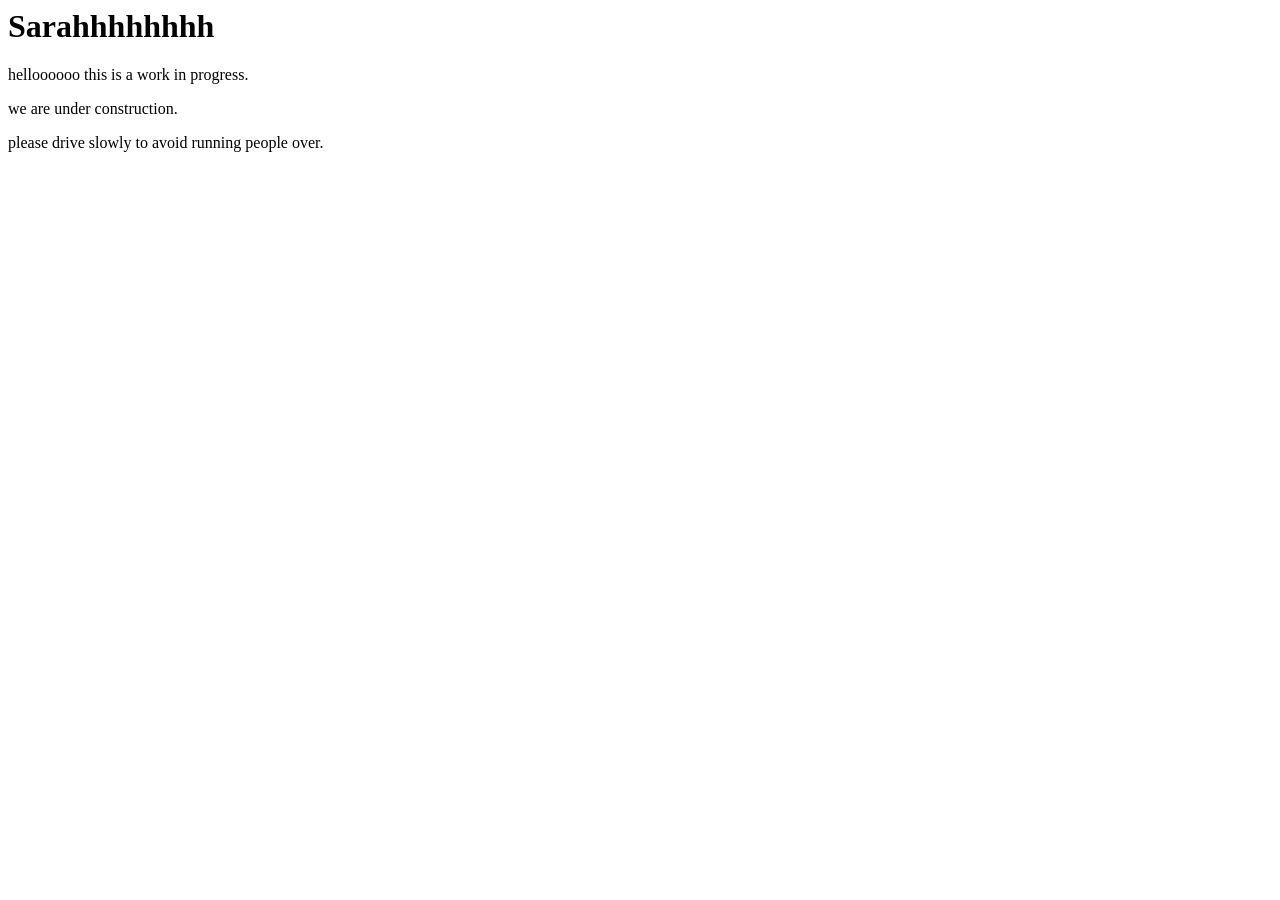
==== index.html @ 59588af3 "first page" ====
<html lang="en">
<head>
    <meta charset="UTF-8">
    <meta name="viewport" content="width=device-width, initial-scale=1.0">
    <title>Document</title>
</head>
<body>
    <h1>Sarahhhhhhhh</h1>
    <p>helloooooo this is a work in progress.</p>
    <p>we are under construction.</p>
    <p>please drive slowly to avoid running people over.</p>
</body>
</html>
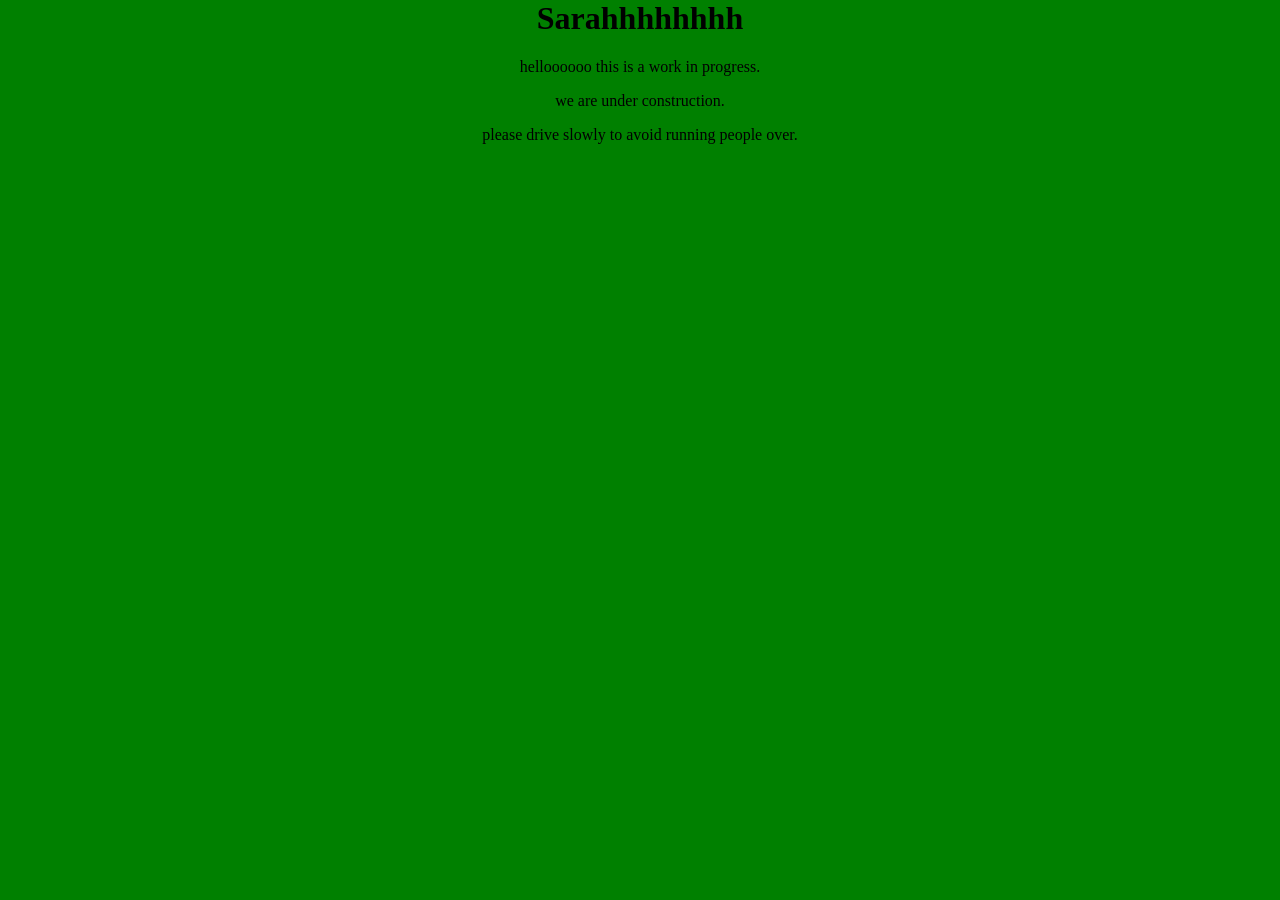
==== commit 429a82e2: "forgot to save linking to css file" ====
--- a/index.html
+++ b/index.html
@@ -3,6 +3,7 @@
     <meta charset="UTF-8">
     <meta name="viewport" content="width=device-width, initial-scale=1.0">
     <title>Document</title>
+    <link rel="stylesheet" href="styles.css">
 </head>
 <body>
     <h1>Sarahhhhhhhh</h1>
--- a/styles.css
+++ b/styles.css
@@ -0,0 +1,5 @@
+body {
+    margin: 0;
+    background: green;
+    text-align: center;
+}
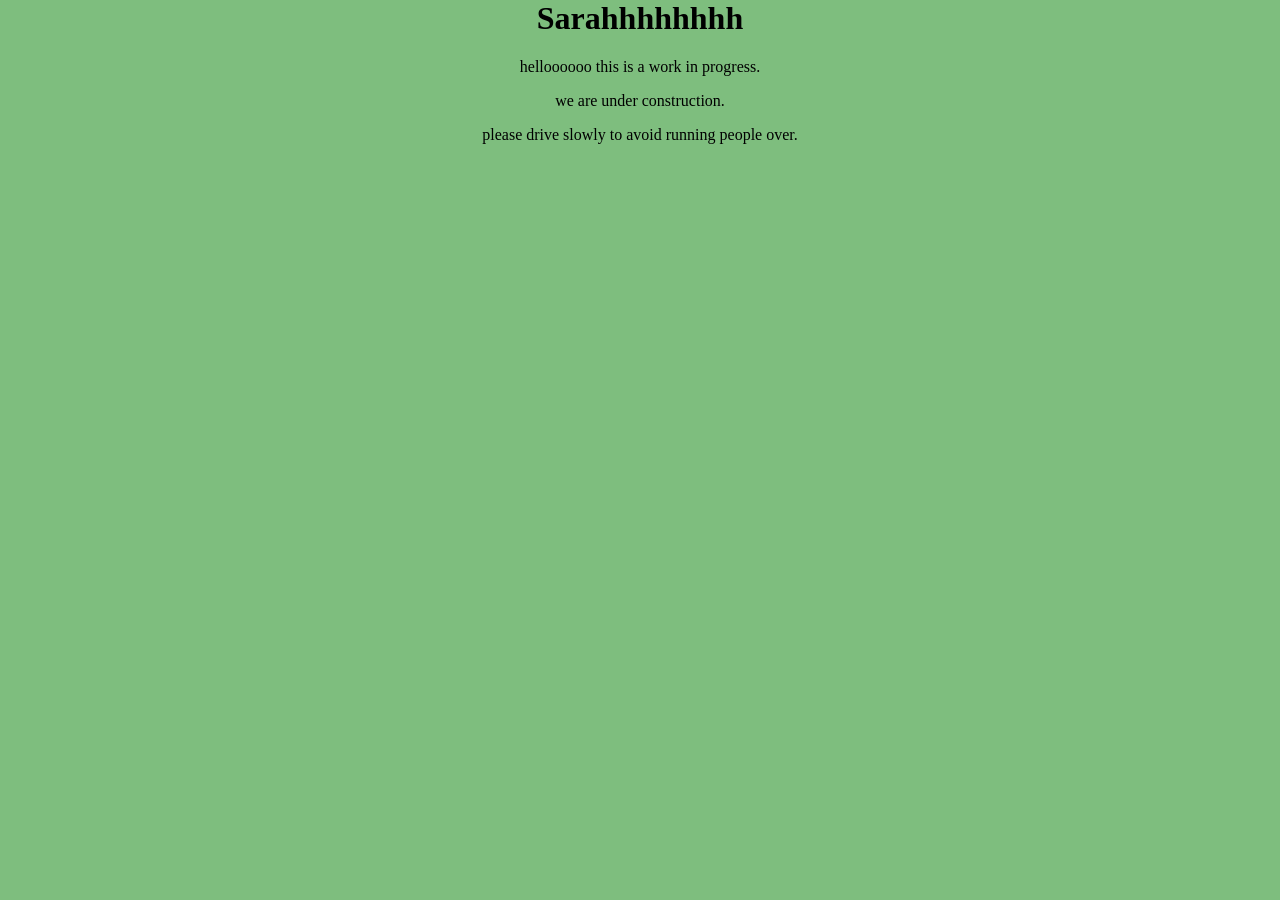
==== commit 46c20fb0: "add about page" ====
--- a/index.html
+++ b/index.html
@@ -7,6 +7,7 @@
 </head>
 <body>
     <h1>Sarahhhhhhhh</h1>
+    <a href="/about.html"></a>
     <p>helloooooo this is a work in progress.</p>
     <p>we are under construction.</p>
     <p>please drive slowly to avoid running people over.</p>
--- a/styles.css
+++ b/styles.css
@@ -1,5 +1,5 @@
 body {
     margin: 0;
-    background: green;
+    background: rgb(126, 190, 126);
     text-align: center;
 }
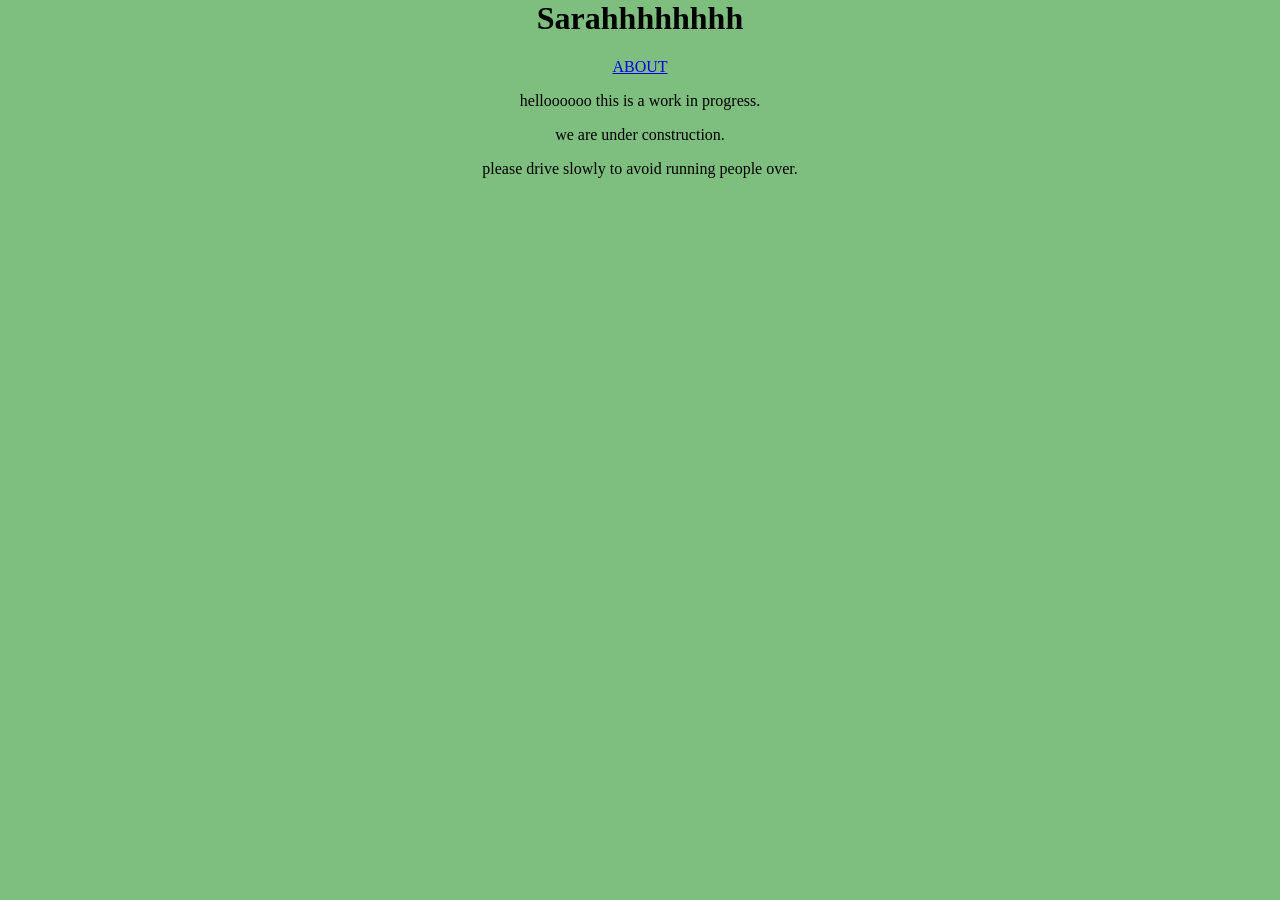
==== commit 2cd42f77: "oops forgot text" ====
--- a/index.html
+++ b/index.html
@@ -7,7 +7,7 @@
 </head>
 <body>
     <h1>Sarahhhhhhhh</h1>
-    <a href="/about.html"></a>
+    <a href="/about.html">ABOUT</a>
     <p>helloooooo this is a work in progress.</p>
     <p>we are under construction.</p>
     <p>please drive slowly to avoid running people over.</p>
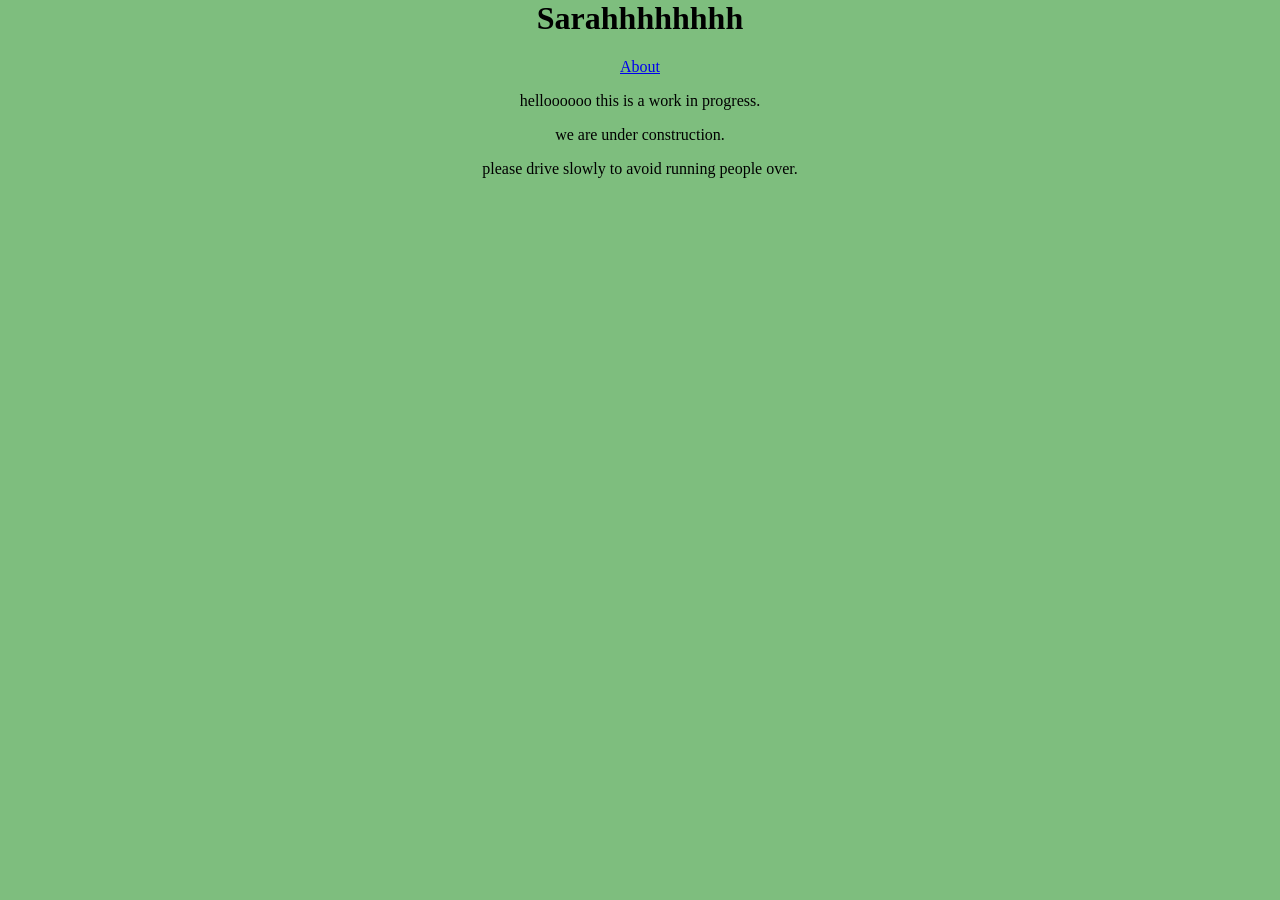
==== commit f63bb81c: "oops forgot to add text" ====
--- a/index.html
+++ b/index.html
@@ -7,7 +7,7 @@
 </head>
 <body>
     <h1>Sarahhhhhhhh</h1>
-    <a href="/about.html">ABOUT</a>
+    <a href="/about.html">About</a>
     <p>helloooooo this is a work in progress.</p>
     <p>we are under construction.</p>
     <p>please drive slowly to avoid running people over.</p>
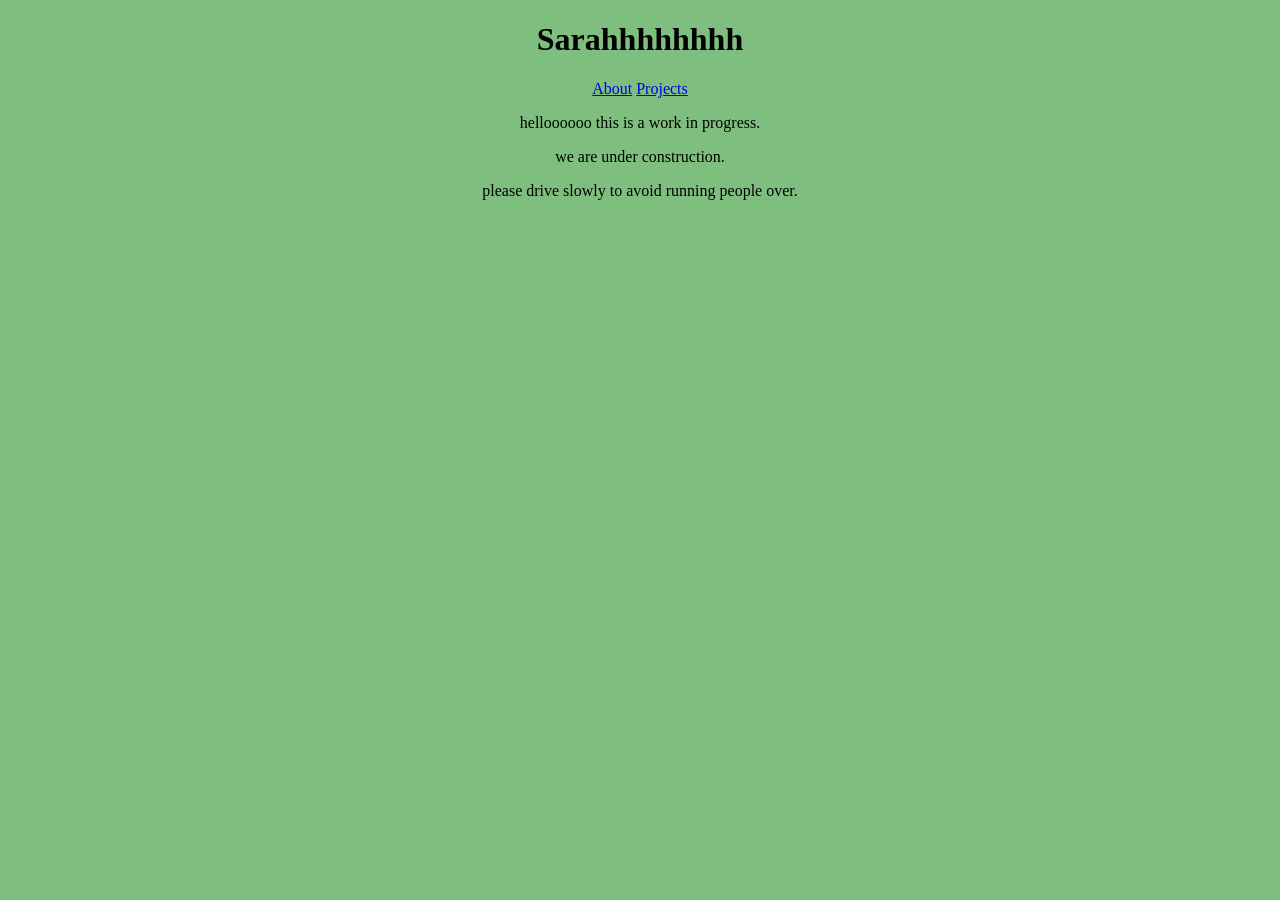
==== commit b56aa125: "small edits and add projects page" ====
--- a/index.html
+++ b/index.html
@@ -1,3 +1,4 @@
+<!DOCTYPE html>
 <html lang="en">
 <head>
     <meta charset="UTF-8">
@@ -8,6 +9,7 @@
 <body>
     <h1>Sarahhhhhhhh</h1>
     <a href="/about.html">About</a>
+    <a href="/my_projects.html">Projects</a>
     <p>helloooooo this is a work in progress.</p>
     <p>we are under construction.</p>
     <p>please drive slowly to avoid running people over.</p>
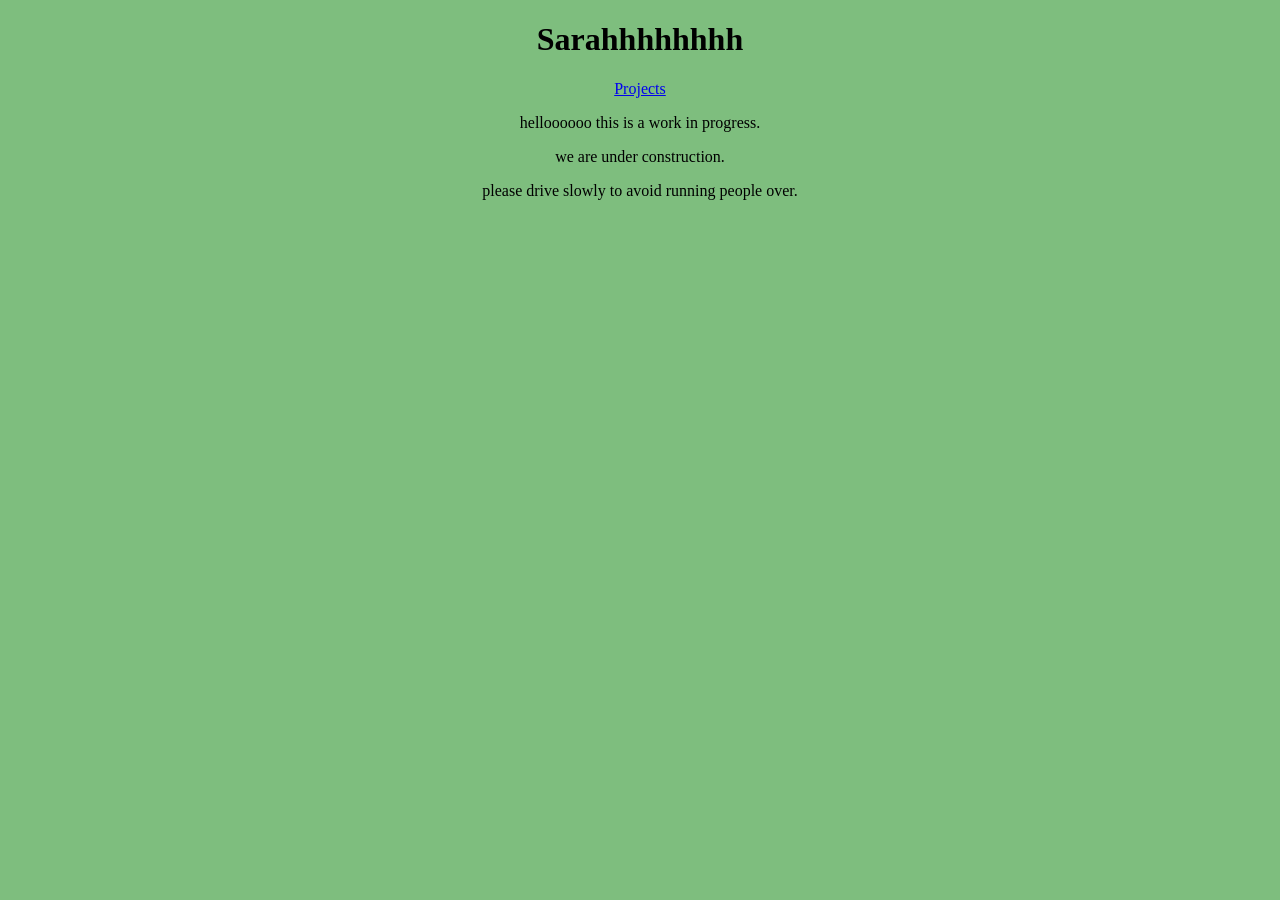
==== commit d4e43b15: "why can't i see changes?" ====
--- a/index.html
+++ b/index.html
@@ -8,7 +8,7 @@
 </head>
 <body>
     <h1>Sarahhhhhhhh</h1>
-    <a href="/about.html">About</a>
+    <!--<a href="/about.html">About</a>-->
     <a href="/my_projects.html">Projects</a>
     <p>helloooooo this is a work in progress.</p>
     <p>we are under construction.</p>
